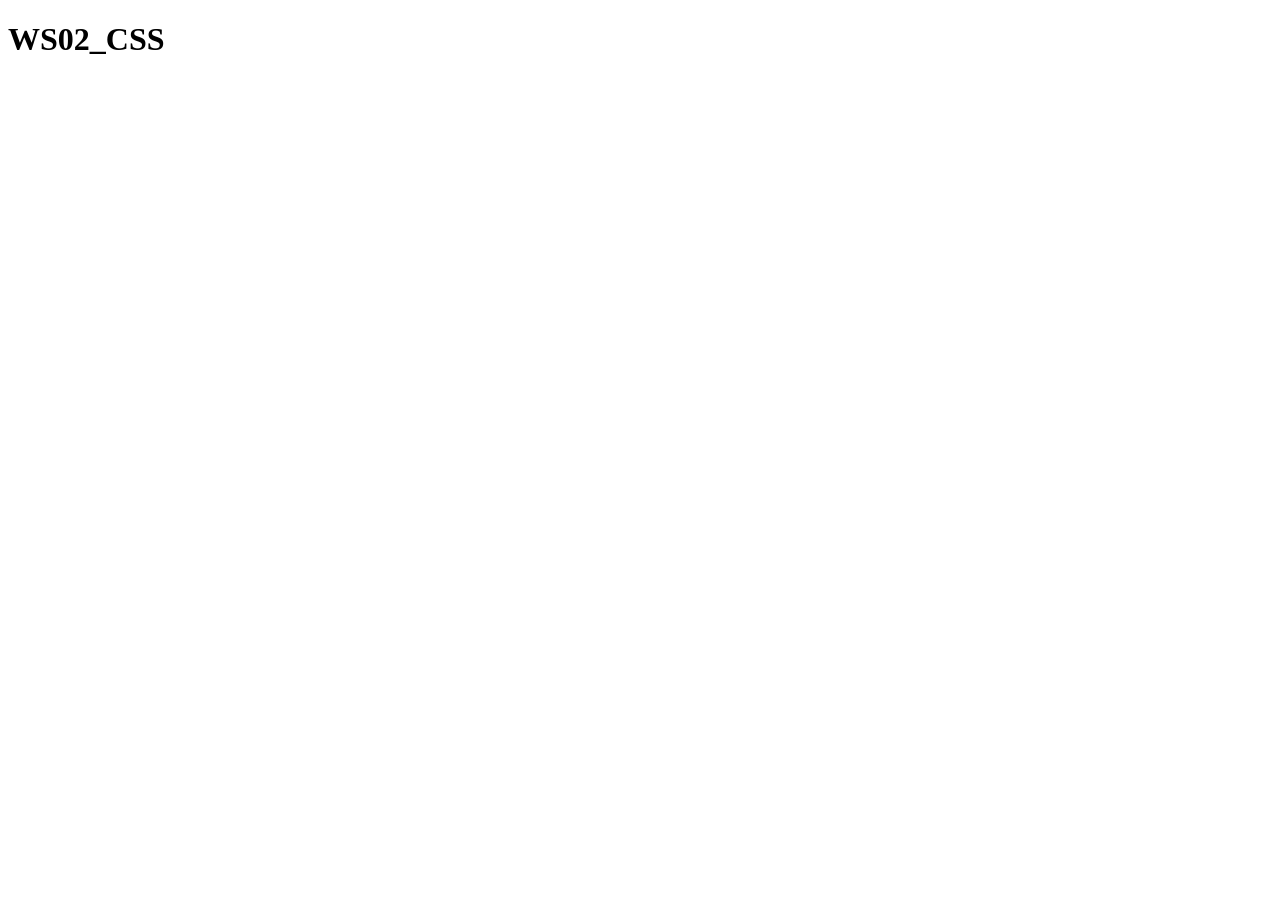
==== WS02_CSS/index.html @ f3d4a39f "images ja styles" ====
﻿<!DOCTYPE html>
<html lang="en">
<head>
    <meta charset="UTF-8">
    <meta name="viewport" content="width=device-width, initial-scale=1.0">
    <title>WS02_CSS</title>
</head>
<body>
    <h1>WS02_CSS</h1>
</body>
</html>
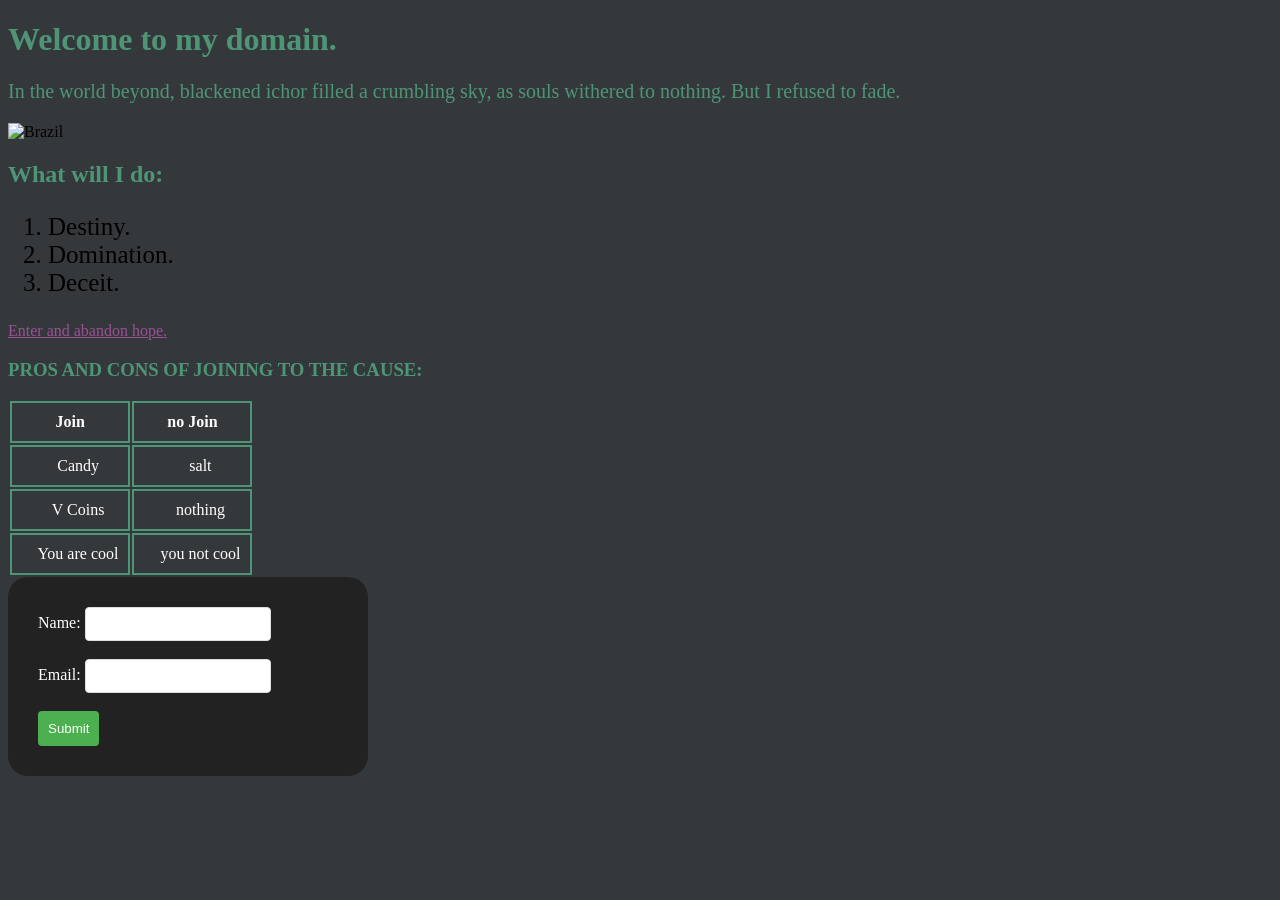
==== commit ef765ede: "CSS Workshop lisäys" ====
--- a/WS02_CSS/index.html
+++ b/WS02_CSS/index.html
@@ -1,11 +1,154 @@
 ﻿<!DOCTYPE html>
 <html lang="en">
-<head>
-    <meta charset="UTF-8">
-    <meta name="viewport" content="width=device-width, initial-scale=1.0">
-    <title>WS02_CSS</title>
-</head>
-<body>
-    <h1>WS02_CSS</h1>
-</body>
+  <head>
+    <meta charset="UTF-8" />
+    <meta name="viewport" content="width=device-width, initial-scale=1.0" />
+    <title>My domain</title>
+    <link rel="stylesheet" href="styles.css" />
+  </head>
+
+  <body>
+    <h1>Welcome to my domain.</h1>
+    <p>
+      In the world beyond, blackened ichor filled a crumbling sky, as souls
+      withered to nothing. But I refused to fade.
+    </p>
+    <img
+      src="https://ddragon.leagueoflegends.com/cdn/img/champion/splash/Mordekaiser_0.jpg"
+      alt="Brazil"
+    />
+    <h2>What will I do:</h2>
+    <ol>
+      <li>Destiny.</li>
+      <li>Domination.</li>
+      <li>Deceit.</li>
+    </ol>
+
+    <a
+      href="https://technology.riotgames.com/sites/default/files/deathdimension_1.gif"
+      >Enter and abandon hope.</a
+    >
+    <h3>PROS AND CONS OF JOINING TO THE CAUSE:</h3>
+    <table>
+      <tr>
+        <th>Join</th>
+        <th>no Join</th>
+      </tr>
+      <tr>
+        <td>    Candy</td>
+        <td>    salt</td>
+      </tr>
+      <tr>
+        <td>    V Coins</td>
+        <td>    nothing</td>
+      </tr>
+      <tr>
+        <td>    You are cool</td>
+        <td>    you not cool</td>
+      </tr>
+    </table>
+    <form>
+      <label for="name">Name:</label>
+      <input type="text" id="name" name="name" /><br /><br />
+      <label for="email">Email:</label>
+      <input type="email" id="email" name="email" /><br /><br />
+      <input type="submit" value="Submit" />
+    </form>
+  </body>
+<style>
+    img {
+      width: 30%;
+      height: auto;
+      }
+      h1,
+      h2,
+      h3,
+      p {
+        color: #4e9577;
+      }
+      body {
+        background-color: #34383b;
+      }
+      div {
+        padding: 120px;
+        margin: 10px;
+      }
+      p {
+        font-family: "Comic Sans MS";
+        font-size: 20px;
+      }
+      h1 {
+        font-family: "Lucida Handwriting";
+      }
+      h2 {
+        font-family: "Arial Black";
+      }
+      h3 {
+        font-family: "arial black";
+      }
+      ol {
+        font-family: "Garamond black";
+        font-size: 25px;
+      }
+      form {
+        background-color: #222222;
+        padding: 30px;
+        border-radius: 20px;
+        width: 300px;
+        color: white;
+        font-family: "arial black";
+      }
+      input[type="text"],
+      input[type="email"] {
+        padding: 8px;
+        border: 1px solid #ddd;
+        border-radius: 4px;
+        font-family: "arial black";
+      }
+
+      input[type="submit"] {
+        background-color: #4caf50;
+        color: white;
+        padding: 10px;
+        border: none;
+        border-radius: 4px;
+        cursor: pointer;
+      }
+
+      input[type="submit"]:hover {
+        background-color: #45a049;
+        font-family: "arial black";
+      }
+      a {
+        animation-name: rainbow;
+        animation-duration: 2s;
+        animation-iteration-count: infinite;
+        font-family: "arial black";
+        color: rgba(155, 79, 150);
+      }
+
+      @keyframes rainbow {
+        33% {
+          color: rgba(212, 1, 111);
+        }
+
+        66% {
+          color: rgba(155, 79, 150);
+        }
+
+        100% {
+          color: rgba(0, 56, 168);
+        }
+      }
+      tr,
+      th,
+      td {
+        border: 2px solid #4e9577;
+        padding: 10px;
+        text-align: center;
+        font-family: "arial black";
+        color: white;
+      }
+    </style>
+
 </html>
